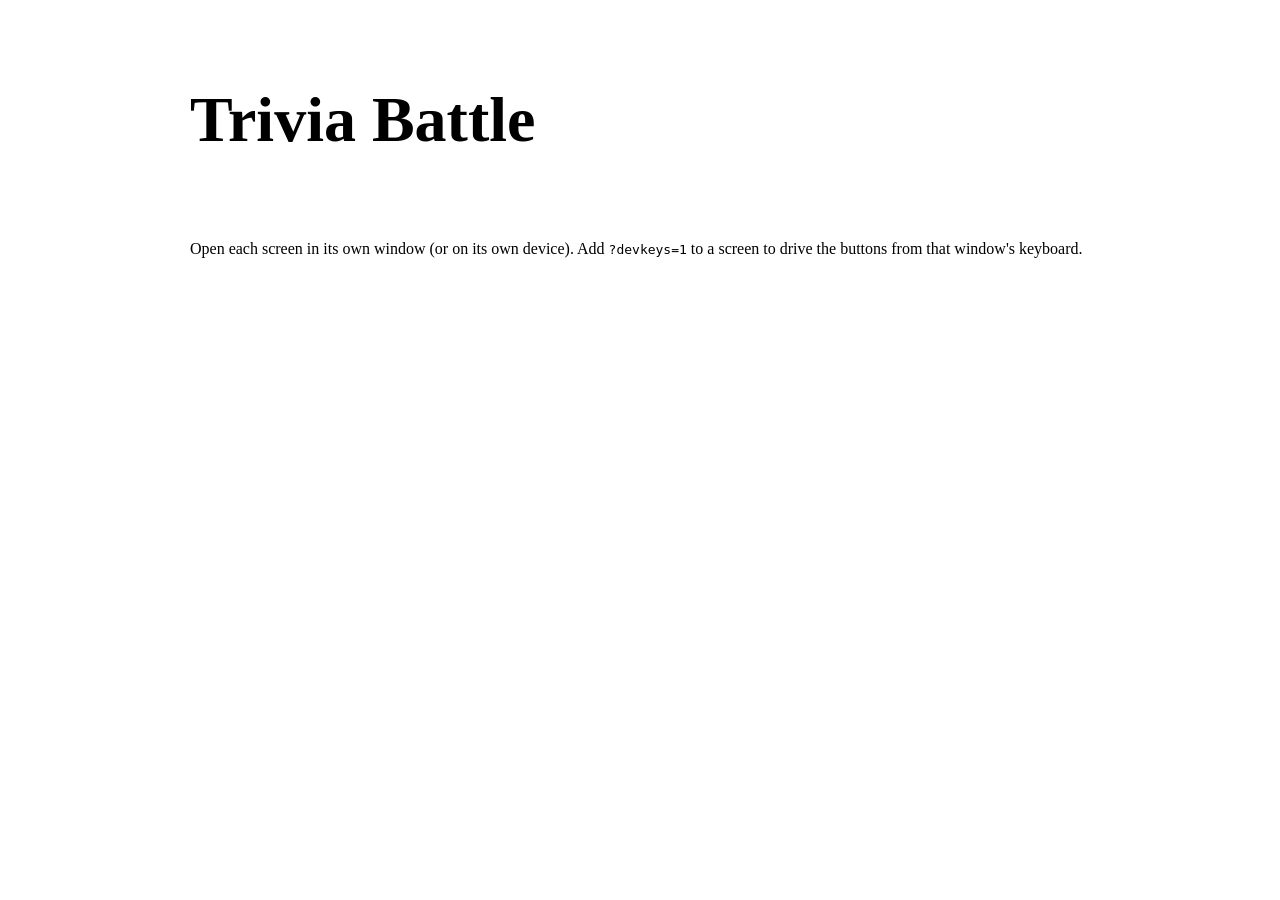
==== src/TriviaBattle.Server/wwwroot/index.html @ 5eeb80f9 "Trivia Battle: initial import A 4-station venue trivia room: one authoritative ASP.NET Core server (" ====
<!DOCTYPE html>
<html lang="en">
<head>
    <meta charset="utf-8">
    <meta name="viewport" content="width=device-width, initial-scale=1">
    <title>Trivia Battle - Screens</title>
    <link rel="icon" href="/favicon.svg">
    <link rel="stylesheet" href="/css/screens.css">
    <style>
        body { overflow: auto; padding: 32px; }
        .launcher { max-width: 900px; margin: 0 auto; display: flex; flex-direction: column; gap: 24px; }
        .launcher h1 { font-size: 64px; color: var(--accent); }
        .launcher h2 { font-size: 32px; }
        .launcher a { color: var(--text); display: inline-block; margin: 6px 12px 6px 0; padding: 10px 16px;
                      background: var(--panel); border-radius: 8px; text-decoration: none; border-left: 6px solid var(--link-color, var(--accent)); }
        .launcher a:hover { background: var(--panel-light); }
    </style>
</head>
<body>
    <!-- Operator launcher: links to every screen. Each screen gets its role from its URL,
         so these links work the same on one PC or across machines on the LAN. -->
    <div class="launcher">
        <h1>Trivia Battle</h1>
        <p class="dim">Open each screen in its own window (or on its own device). Add <code>?devkeys=1</code> to a
           screen to drive the buttons from that window's keyboard.</p>
        <div id="rooms"></div>
    </div>

    <script src="/js/ui.js"></script>
    <script>
        fetch('/api/rooms').then(r => r.json()).then(({ devToolsEnabled, rooms }) => {
            document.getElementById('rooms').innerHTML = rooms.map(room => {
                const q = rooms.length > 1 ? `?room=${room.id}` : '';
                const players = room.stations
                    .map(s => `<a href="/display/player/${s.number}${q}" style="--link-color:${s.color}">${UI.escape(s.label)}</a>`)
                    .join('');
                const dev = devToolsEnabled
                    ? `<p><a href="/dev/buttons${q}">Dev buttons (keyboard)</a>
                          <a href="/display/main${q ? q + '&' : '?'}devkeys=1">Main screen + keyboard buttons</a>
                          <a href="/kiosk${q ? q + '&' : '?'}dev=1">Kiosk + simulated cards</a></p>`
                    : '';
                return `
                    <h2>${UI.escape(room.name)} (room ${UI.escape(room.id)})</h2>
                    <p><a href="/kiosk${q}">Kiosk</a><a href="/display/main${q}">Main screen</a></p>
                    <p>${players}</p>
                    ${dev}`;
            }).join('');
        });
    </script>
</body>
</html>
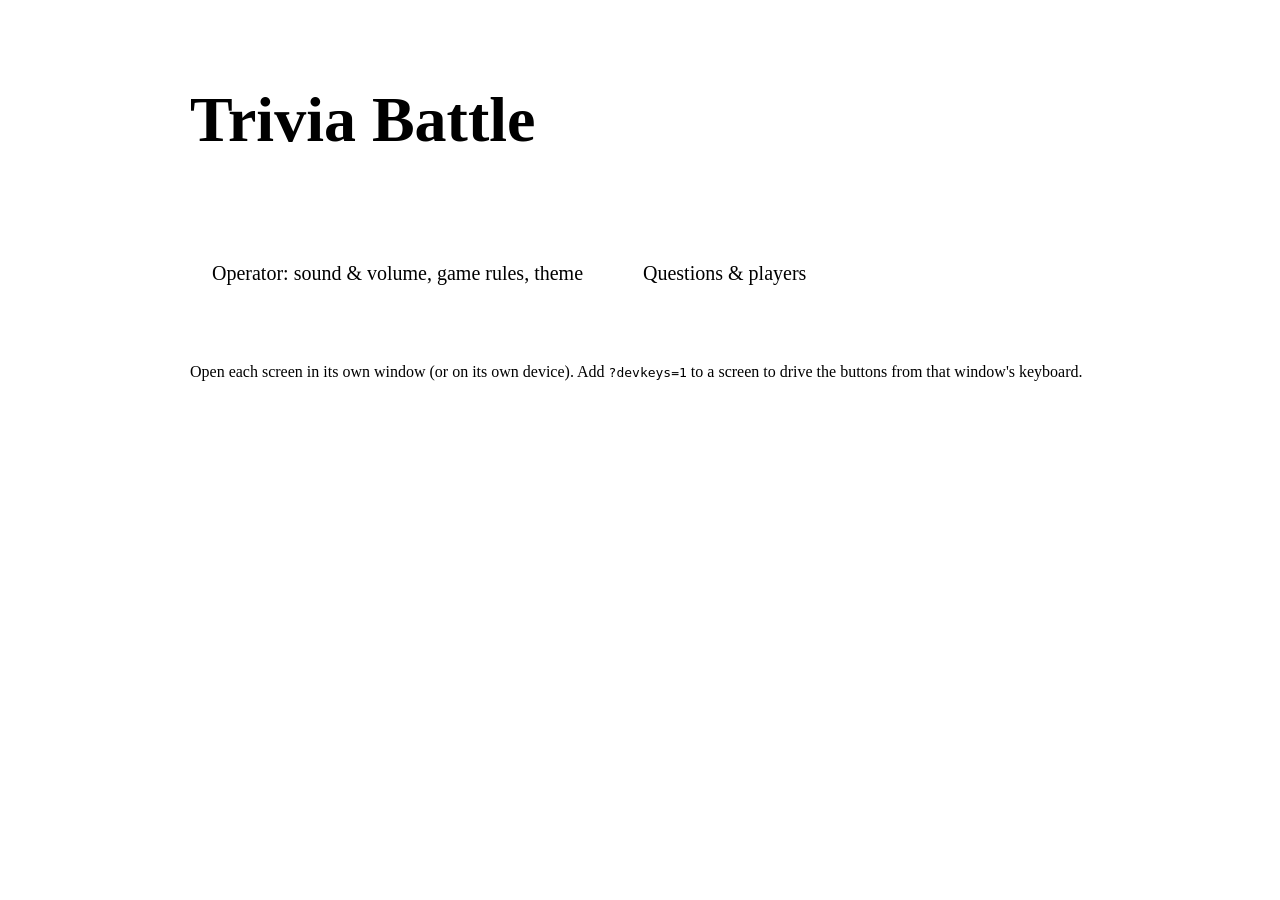
==== commit 5a775b8b: "Rapid-fire timed rounds, operator screen, server room audio, kiosk + 1080p fixes GAMEPLAY: every mat" ====
--- a/src/TriviaBattle.Server/wwwroot/index.html
+++ b/src/TriviaBattle.Server/wwwroot/index.html
@@ -14,6 +14,7 @@
         .launcher a { color: var(--text); display: inline-block; margin: 6px 12px 6px 0; padding: 10px 16px;
                       background: var(--panel); border-radius: 8px; text-decoration: none; border-left: 6px solid var(--link-color, var(--accent)); }
         .launcher a:hover { background: var(--panel-light); }
+        .launcher .operator a { font-size: 20px; padding: 16px 22px; }
     </style>
 </head>
 <body>
@@ -21,6 +22,10 @@
          so these links work the same on one PC or across machines on the LAN. -->
     <div class="launcher">
         <h1>Trivia Battle</h1>
+        <p class="operator">
+            <a href="/operator">Operator: sound &amp; volume, game rules, theme</a>
+            <a href="/admin#questions" style="--link-color: var(--text-dim)">Questions &amp; players</a>
+        </p>
         <p class="dim">Open each screen in its own window (or on its own device). Add <code>?devkeys=1</code> to a
            screen to drive the buttons from that window's keyboard.</p>
         <div id="rooms"></div>
